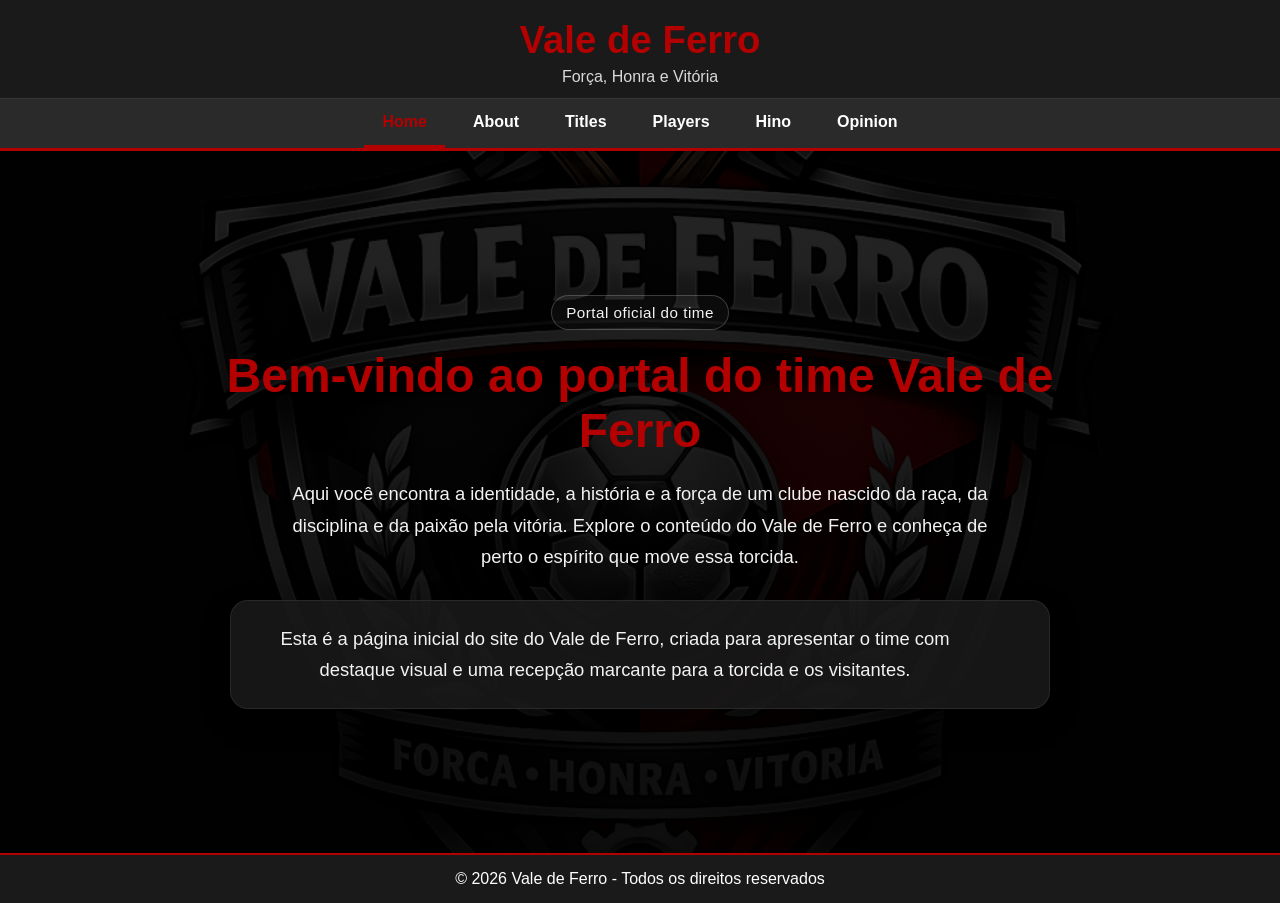
==== index.html @ 8dc1926f "Add files via upload" ====
<!DOCTYPE html>
<html lang="pt-BR">
<head>
  <meta charset="UTF-8">
  <meta name="viewport" content="width=device-width, initial-scale=1.0">
  <title>Portal do Vale de Ferro</title>

  <link rel="stylesheet" href="style.css">
</head>
<body>

  <header>
    <div class="topbar">
      <h1>Vale de Ferro</h1>
      <p>Força, Honra e Vitória</p>
    </div>

    <nav>
      <ul class="menu">
        <li><a class="active" href="index.html">Home</a></li>
        <li><a href="about.html">About</a></li>
        <li><a href="titles.html">Titles</a></li>
        <li><a href="players.html">Players</a></li>
        <li><a href="hino.html">Hino</a></li>
        <li><a href="opinion.html">Opinion</a></li>
      </ul>
    </nav>
  </header>

  <section class="hero hero-home">
    <span class="badge">Portal oficial do time</span>
    <h2>Bem-vindo ao portal do time Vale de Ferro</h2>
    <p>
      Aqui você encontra a identidade, a história e a força de um clube nascido da raça,
      da disciplina e da paixão pela vitória. Explore o conteúdo do Vale de Ferro e conheça
      de perto o espírito que move essa torcida.
    </p>

    <div class="card">
      <p>
        Esta é a página inicial do site do Vale de Ferro, criada para apresentar o time com
        destaque visual e uma recepção marcante para a torcida e os visitantes.
      </p>
    </div>
  </section>

  <footer>
    <p>© 2026 Vale de Ferro - Todos os direitos reservados</p>
  </footer>

</body>
</html>
---- style.css ----
:root {
  --preto: #0a0a0a;
  --vermelho: #b30000;
  --cinza: #1a1a1a;
  --cinza-claro: #2a2a2a;
  --branco: #ffffff;
}

* {
  margin: 0;
  padding: 0;
  box-sizing: border-box;
  font-family: Arial, sans-serif;
}

body {
  background-color: var(--preto);
  color: var(--branco);
}

header {
  background: var(--cinza);
  border-bottom: 3px solid var(--vermelho);
}

.topbar {
  padding: 18px 20px 12px;
  text-align: center;
}

.topbar h1 {
  color: var(--vermelho);
  font-size: 2.4rem;
  margin-bottom: 6px;
}

.topbar p {
  color: #d9d9d9;
}

nav {
  background: var(--cinza-claro);
  border-top: 1px solid rgba(255, 255, 255, 0.06);
}

.menu {
  list-style: none;
  display: flex;
  justify-content: center;
  align-items: center;
  gap: 10px;
  padding: 0 14px;
  flex-wrap: wrap;
}

.menu a {
  display: block;
  padding: 14px 18px;
  text-decoration: none;
  color: var(--branco);
  font-weight: 700;
  transition: 0.25s ease;
  border-bottom: 3px solid transparent;
}

.menu a:hover,
.menu a.active {
  color: var(--vermelho);
  border-bottom-color: var(--vermelho);
}

.hero {
  min-height: 78vh;
  display: flex;
  flex-direction: column;
  justify-content: center;
  align-items: center;
  text-align: center;
  padding: 40px 20px;
  background:
    linear-gradient(rgba(0,0,0,0.72), rgba(0,0,0,0.86)),
    url('a_digital_illustration_of_the_emblem_of_vale_de_fe.png') center center / cover no-repeat fixed;
}

.hero h2 {
  font-size: 3rem;
  margin-bottom: 20px;
  color: var(--vermelho);
  max-width: 900px;
}

.hero p {
  max-width: 720px;
  font-size: 1.15rem;
  line-height: 1.7;
  color: #f2f2f2;
}

.hero .badge {
  margin-bottom: 18px;
  display: inline-block;
  padding: 8px 14px;
  border: 1px solid rgba(255,255,255,0.2);
  border-radius: 999px;
  color: #f3f3f3;
  background: rgba(255,255,255,0.04);
  letter-spacing: 0.5px;
  font-size: 0.95rem;
}

.hero .card,
.title-card,
.player-card,
.hino-container,
.opinion-container {
  background: rgba(26, 26, 26, 0.85);
  border: 1px solid rgba(255,255,255,0.08);
  border-radius: 18px;
  box-shadow: 0 12px 30px rgba(0,0,0,0.28);
}

.hero .card {
  margin-top: 28px;
  max-width: 820px;
  width: 100%;
  padding: 22px 24px;
}

footer {
  background: var(--cinza);
  text-align: center;
  padding: 15px;
  border-top: 2px solid var(--vermelho);
}

.titles-grid,
.players-grid {
  display: grid;
  gap: 20px;
  margin-top: 24px;
  width: 100%;
}

.titles-grid {
  grid-template-columns: repeat(2, minmax(0, 1fr));
  max-width: 1050px;
}

.players-grid {
  grid-template-columns: repeat(2, minmax(0, 1fr));
  max-width: 1000px;
}

.title-card,
.player-card,
.hino-container,
.opinion-container {
  padding: 22px 24px;
}

.title-card h3,
.player-card h3,
.hino-container h3,
.opinion-container h3 {
  color: var(--vermelho);
  margin-bottom: 14px;
}

.title-card ul {
  list-style: none;
  display: grid;
  gap: 10px;
}

.title-card li {
  color: #f2f2f2;
  line-height: 1.6;
  padding: 10px 12px;
  background: rgba(255,255,255,0.03);
  border-left: 4px solid var(--vermelho);
  border-radius: 10px;
}

.title-card .year {
  color: #ffffff;
  font-weight: 700;
}

.highlight {
  grid-column: 1 / -1;
  text-align: center;
}

.highlight p {
  max-width: 900px;
  margin: 0 auto;
}

.player-card h3 {
  margin-bottom: 8px;
}

.player-card p,
.opinion-container p {
  color: #ddd;
  line-height: 1.8;
}

.lineup-title {
  margin-top: 30px;
  font-size: 1.5rem;
  color: var(--vermelho);
}

.hino-container {
  margin-top: 25px;
  max-width: 800px;
  width: 100%;
  text-align: center;
}

.hino-letra {
  white-space: pre-line;
  line-height: 1.8;
  color: #f2f2f2;
  font-size: 1.05rem;
}

.opinion-container {
  margin-top: 25px;
  max-width: 850px;
  width: 100%;
}

@media (max-width: 768px) {
  .titles-grid,
  .players-grid {
    grid-template-columns: 1fr;
  }

  .hero h2 {
    font-size: 2.2rem;
  }
}/* ===== BACKGROUND COM ESCUDO ===== */

.hero-home {
  background: 
    linear-gradient(rgba(0,0,0,0.85), rgba(0,0,0,0.95)),
    url("Emblema do Vale de Ferro.png"); /* coloque o nome da imagem aqui */

  background-size: cover;
  background-position: center;
  background-repeat: no-repeat;
}
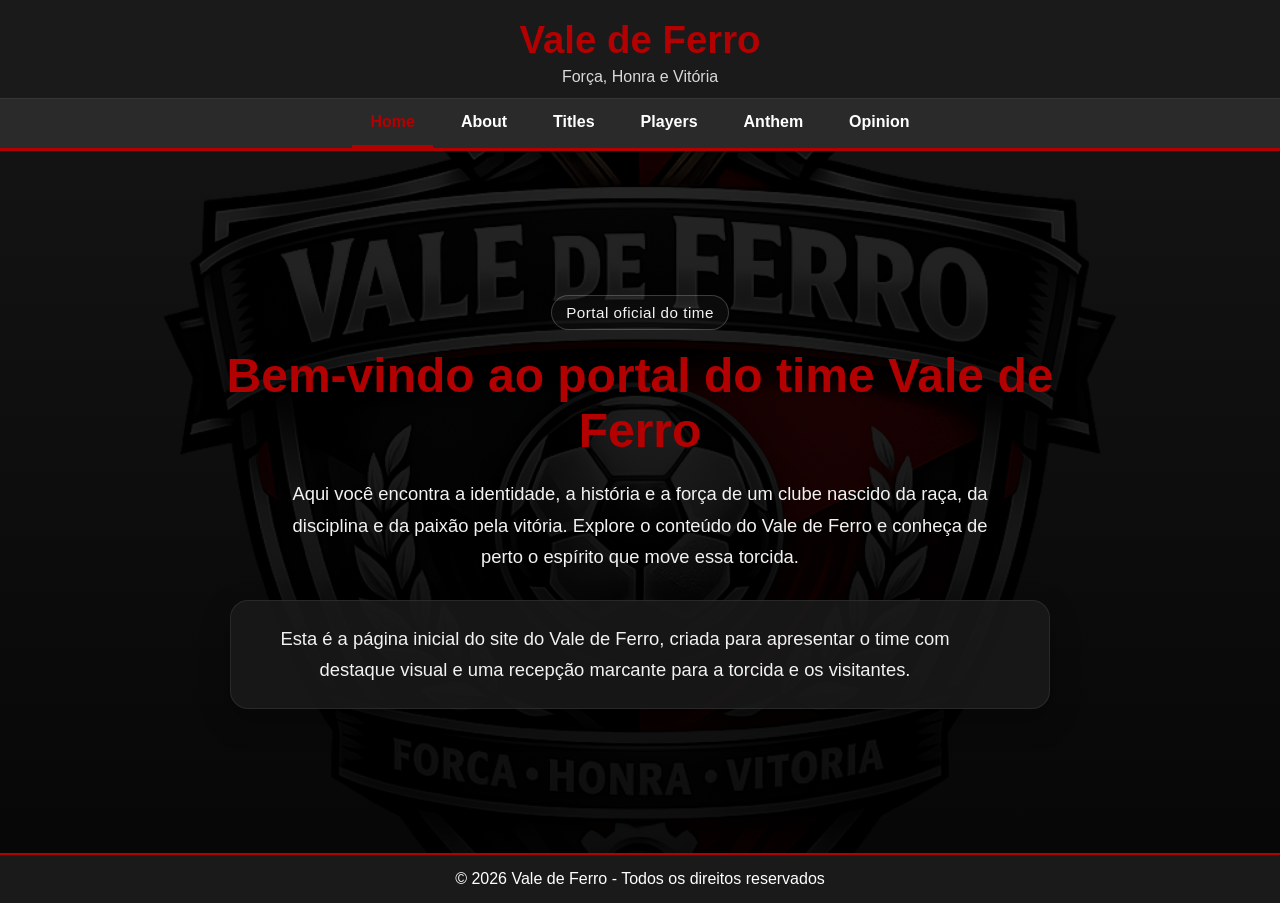
==== commit d9244d7c: "Update index.html" ====
--- a/index.html
+++ b/index.html
@@ -21,7 +21,7 @@
         <li><a href="about.html">About</a></li>
         <li><a href="titles.html">Titles</a></li>
         <li><a href="players.html">Players</a></li>
-        <li><a href="hino.html">Hino</a></li>
+        <li><a href="hino.html">Anthem</a></li>
         <li><a href="opinion.html">Opinion</a></li>
       </ul>
     </nav>
@@ -49,4 +49,4 @@
   </footer>
 
 </body>
-</html>+</html>
--- a/style.css
+++ b/style.css
@@ -14,7 +14,7 @@
 }
 
 body {
-  background-color: var(--preto);
+  background-color: #808080;
   color: var(--branco);
 }
 
@@ -251,4 +251,4 @@
   background-size: cover;
   background-position: center;
   background-repeat: no-repeat;
-}+}
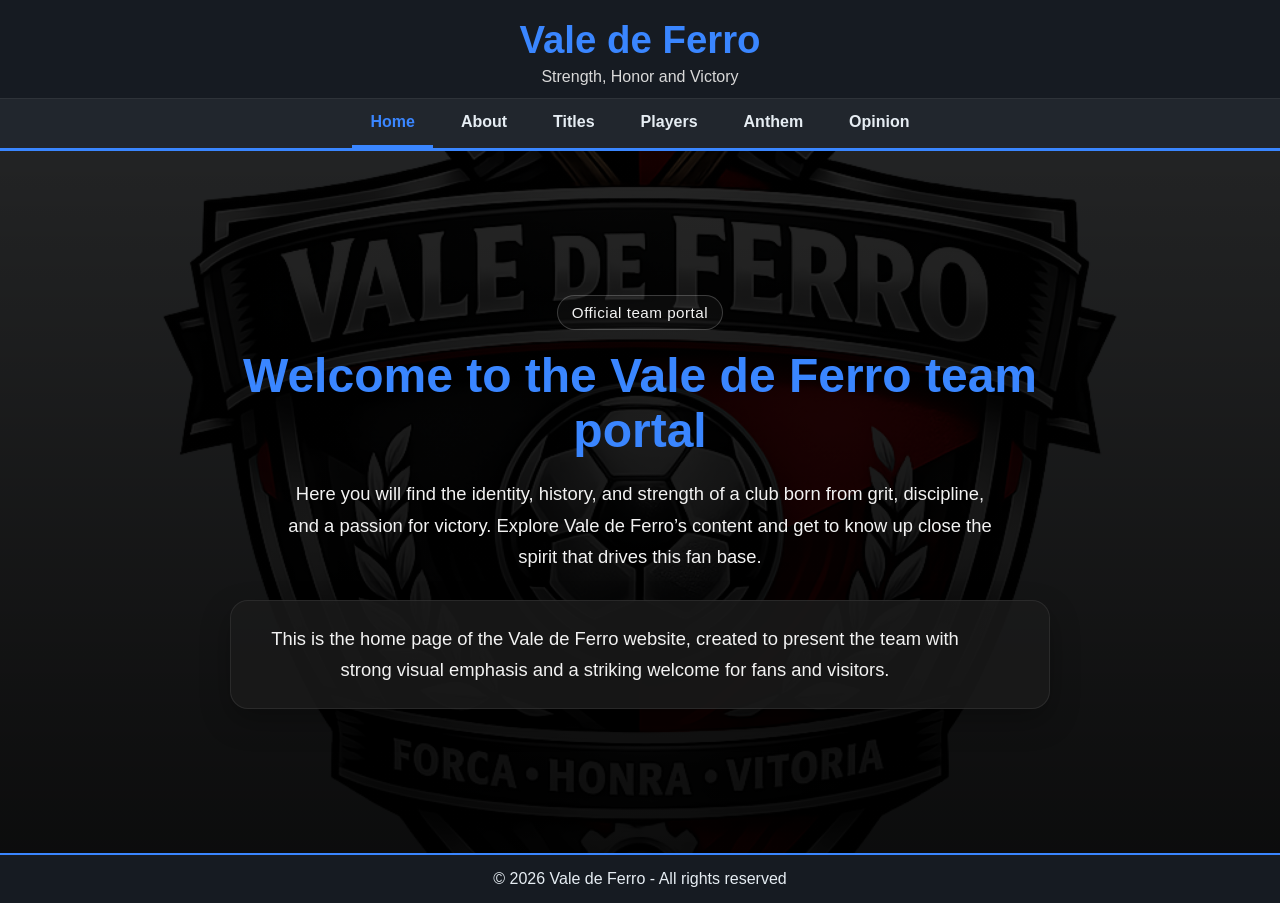
==== commit 6bd3272f: "Update index.html" ====
--- a/index.html
+++ b/index.html
@@ -1,9 +1,9 @@
 <!DOCTYPE html>
-<html lang="pt-BR">
+<html lang="en">
 <head>
   <meta charset="UTF-8">
   <meta name="viewport" content="width=device-width, initial-scale=1.0">
-  <title>Portal do Vale de Ferro</title>
+  <title>Vale de Ferro Portal</title>
 
   <link rel="stylesheet" href="style.css">
 </head>
@@ -12,7 +12,7 @@
   <header>
     <div class="topbar">
       <h1>Vale de Ferro</h1>
-      <p>Força, Honra e Vitória</p>
+      <p>Strength, Honor and Victory</p>
     </div>
 
     <nav>
@@ -28,24 +28,24 @@
   </header>
 
   <section class="hero hero-home">
-    <span class="badge">Portal oficial do time</span>
-    <h2>Bem-vindo ao portal do time Vale de Ferro</h2>
+    <span class="badge">Official team portal</span>
+    <h2>Welcome to the Vale de Ferro team portal</h2>
     <p>
-      Aqui você encontra a identidade, a história e a força de um clube nascido da raça,
-      da disciplina e da paixão pela vitória. Explore o conteúdo do Vale de Ferro e conheça
-      de perto o espírito que move essa torcida.
+      Here you will find the identity, history, and strength of a club born from grit,
+      discipline, and a passion for victory. Explore Vale de Ferro’s content and get to
+      know up close the spirit that drives this fan base.
     </p>
 
     <div class="card">
       <p>
-        Esta é a página inicial do site do Vale de Ferro, criada para apresentar o time com
-        destaque visual e uma recepção marcante para a torcida e os visitantes.
+        This is the home page of the Vale de Ferro website, created to present the team with
+        strong visual emphasis and a striking welcome for fans and visitors.
       </p>
     </div>
   </section>
 
   <footer>
-    <p>© 2026 Vale de Ferro - Todos os direitos reservados</p>
+    <p>© 2026 Vale de Ferro - All rights reserved</p>
   </footer>
 
 </body>
--- a/style.css
+++ b/style.css
@@ -1,9 +1,9 @@
 :root {
-  --preto: #0a0a0a;
-  --vermelho: #b30000;
-  --cinza: #1a1a1a;
-  --cinza-claro: #2a2a2a;
-  --branco: #ffffff;
+  --preto: #0b0f14;
+  --vermelho: #3a86ff; /* virou cor principal */
+  --cinza: #161b22;
+  --cinza-claro: #21262d;
+  --branco: #e6edf3;
 }
 
 * {
@@ -14,7 +14,7 @@
 }
 
 body {
-  background-color: #808080;
+  background-color: var(--branco);
   color: var(--branco);
 }
 
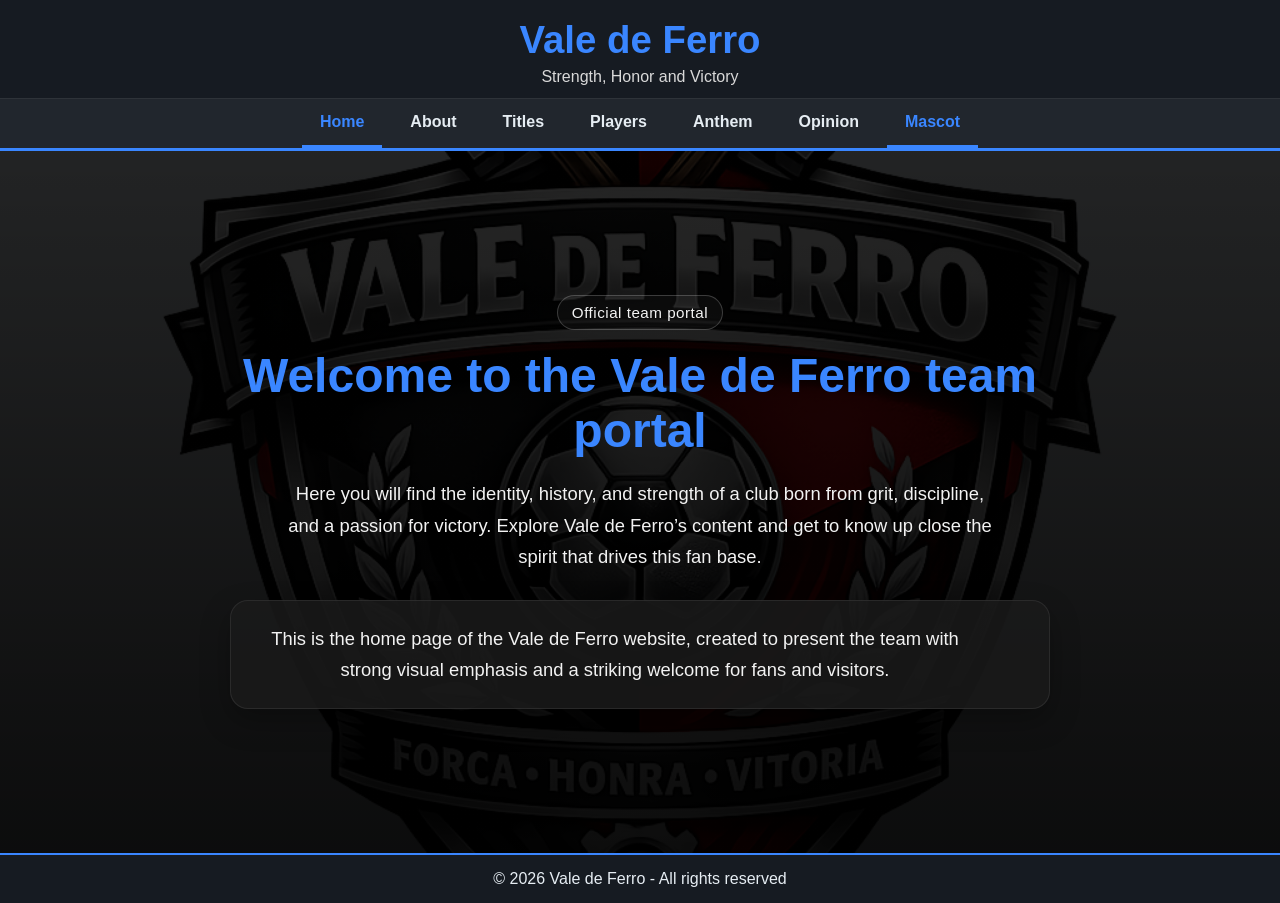
==== commit f9e6294e: "Update index.html" ====
--- a/index.html
+++ b/index.html
@@ -4,8 +4,8 @@
   <meta charset="UTF-8">
   <meta name="viewport" content="width=device-width, initial-scale=1.0">
   <title>Vale de Ferro Portal</title>
-
   <link rel="stylesheet" href="style.css">
+  <link rel="shortcut icon" href="Emblema do Vale de Ferro.png" type="image/x-icon">
 </head>
 <body>
 
@@ -23,6 +23,7 @@
         <li><a href="players.html">Players</a></li>
         <li><a href="hino.html">Anthem</a></li>
         <li><a href="opinion.html">Opinion</a></li>
+        <li><a class="active" href="mascote.html">Mascot</a></li>
       </ul>
     </nav>
   </header>
--- a/style.css
+++ b/style.css
@@ -1,6 +1,6 @@
 :root {
   --preto: #0b0f14;
-  --vermelho: #3a86ff; /* virou cor principal */
+  --vermelho: #3a86ff;
   --cinza: #161b22;
   --cinza-claro: #21262d;
   --branco: #e6edf3;
@@ -78,8 +78,14 @@
   text-align: center;
   padding: 40px 20px;
   background:
-    linear-gradient(rgba(0,0,0,0.72), rgba(0,0,0,0.86)),
-    url('a_digital_illustration_of_the_emblem_of_vale_de_fe.png') center center / cover no-repeat fixed;
+    linear-gradient(rgba(0, 0, 0, 0.72), rgba(0, 0, 0, 0.86)),
+    url("a_digital_illustration_of_the_emblem_of_vale_de_fe.png") center / cover no-repeat fixed;
+}
+
+.hero-home {
+  background:
+    linear-gradient(rgba(0, 0, 0, 0.85), rgba(0, 0, 0, 0.95)),
+    url("Emblema do Vale de Ferro.png") center / cover no-repeat;
 }
 
 .hero h2 {
@@ -96,16 +102,29 @@
   color: #f2f2f2;
 }
 
-.hero .badge {
+.badge {
   margin-bottom: 18px;
   display: inline-block;
   padding: 8px 14px;
-  border: 1px solid rgba(255,255,255,0.2);
+  border: 1px solid rgba(255, 255, 255, 0.2);
   border-radius: 999px;
   color: #f3f3f3;
-  background: rgba(255,255,255,0.04);
+  background: rgba(255, 255, 255, 0.04);
   letter-spacing: 0.5px;
   font-size: 0.95rem;
+}
+
+.hero .card,
+.title-card,
+.player-card,
+.hino-container,
+.opinion-container,
+.audio-player,
+.mascot-info {
+  background: rgba(26, 26, 26, 0.85);
+  border: 1px solid rgba(255, 255, 255, 0.08);
+  border-radius: 18px;
+  box-shadow: 0 12px 30px rgba(0, 0, 0, 0.28);
 }
 
 .hero .card,
@@ -113,57 +132,34 @@
 .player-card,
 .hino-container,
 .opinion-container {
-  background: rgba(26, 26, 26, 0.85);
-  border: 1px solid rgba(255,255,255,0.08);
-  border-radius: 18px;
-  box-shadow: 0 12px 30px rgba(0,0,0,0.28);
+  padding: 22px 24px;
 }
 
 .hero .card {
   margin-top: 28px;
   max-width: 820px;
   width: 100%;
-  padding: 22px 24px;
-}
-
-footer {
-  background: var(--cinza);
-  text-align: center;
-  padding: 15px;
-  border-top: 2px solid var(--vermelho);
-}
-
-.titles-grid,
-.players-grid {
-  display: grid;
-  gap: 20px;
-  margin-top: 24px;
-  width: 100%;
-}
-
-.titles-grid {
-  grid-template-columns: repeat(2, minmax(0, 1fr));
-  max-width: 1050px;
-}
-
-.players-grid {
-  grid-template-columns: repeat(2, minmax(0, 1fr));
-  max-width: 1000px;
-}
-
-.title-card,
-.player-card,
-.hino-container,
-.opinion-container {
-  padding: 22px 24px;
 }
 
 .title-card h3,
 .player-card h3,
 .hino-container h3,
-.opinion-container h3 {
+.opinion-container h3,
+.audio-player h3,
+.mascot-info h3,
+.uniform-card h4 {
   color: var(--vermelho);
+}
+
+.title-card h3,
+.hino-container h3,
+.opinion-container h3,
+.mascot-info h3 {
   margin-bottom: 14px;
+}
+
+.player-card h3 {
+  margin-bottom: 8px;
 }
 
 .title-card ul {
@@ -176,14 +172,34 @@
   color: #f2f2f2;
   line-height: 1.6;
   padding: 10px 12px;
-  background: rgba(255,255,255,0.03);
+  background: rgba(255, 255, 255, 0.03);
   border-left: 4px solid var(--vermelho);
   border-radius: 10px;
 }
 
 .title-card .year {
-  color: #ffffff;
+  color: #fff;
   font-weight: 700;
+}
+
+.title-card,
+.player-card,
+.hino-container,
+.opinion-container,
+.audio-player,
+.mascot-info,
+.uniform-card p,
+.mascot-quotes li,
+.player-card p,
+.opinion-container p {
+  color: #ddd;
+}
+
+.player-card p,
+.opinion-container p,
+.uniform-card p,
+.mascot-info p {
+  line-height: 1.8;
 }
 
 .highlight {
@@ -196,20 +212,52 @@
   margin: 0 auto;
 }
 
-.player-card h3 {
-  margin-bottom: 8px;
-}
-
-.player-card p,
-.opinion-container p {
-  color: #ddd;
-  line-height: 1.8;
+.titles-grid,
+.players-grid,
+.uniforms-grid {
+  display: grid;
+  gap: 20px;
+  margin-top: 24px;
+  width: 100%;
+}
+
+.titles-grid {
+  grid-template-columns: repeat(2, minmax(0, 1fr));
+  max-width: 1050px;
+}
+
+.players-grid {
+  grid-template-columns: repeat(2, minmax(0, 1fr));
+  max-width: 1000px;
+}
+
+.uniforms-grid {
+  grid-template-columns: repeat(2, minmax(0, 1fr));
+  gap: 24px;
 }
 
 .lineup-title {
   margin-top: 30px;
   font-size: 1.5rem;
   color: var(--vermelho);
+}
+
+.player-card {
+  text-align: center;
+}
+
+.player-img {
+  width: 100%;
+  max-width: 180px;
+  height: auto;
+  border-radius: 12px;
+  margin-bottom: 12px;
+  border: 2px solid var(--vermelho);
+  transition: 0.3s ease;
+}
+
+.player-card:hover .player-img {
+  transform: scale(1.05);
 }
 
 .hino-container {
@@ -232,23 +280,163 @@
   width: 100%;
 }
 
+.audio-player {
+  margin-top: 25px;
+  max-width: 500px;
+  width: 100%;
+  padding: 18px 20px;
+  text-align: center;
+}
+
+.audio-player p {
+  font-size: 0.9rem;
+  color: #ccc;
+  margin-bottom: 10px;
+}
+
+.audio-player audio {
+  width: 100%;
+  outline: none;
+  filter: contrast(1.2) brightness(1.1);
+}
+
+.uniforms-section {
+  margin-top: 30px;
+}
+
+.uniforms-intro {
+  max-width: 900px;
+  margin: 0 auto 25px;
+  text-align: center;
+  color: #ddd;
+  line-height: 1.8;
+}
+
+.uniform-card {
+  background: rgba(255, 255, 255, 0.03);
+  border: 1px solid rgba(255, 255, 255, 0.08);
+  border-radius: 16px;
+  overflow: hidden;
+  box-shadow: 0 10px 24px rgba(0, 0, 0, 0.22);
+  text-align: left;
+}
+
+.uniform-card img {
+  width: 100%;
+  display: block;
+  height: auto;
+}
+
+.uniform-card h4 {
+  font-size: 1.2rem;
+  padding: 18px 18px 10px;
+}
+
+.uniform-card p {
+  padding: 0 18px 20px;
+}
+
+.uniform-card:last-child {
+  grid-column: 1 / -1;
+  max-width: 700px;
+  margin: 0 auto;
+}
+
+.mascot-container {
+  margin-top: 25px;
+  max-width: 1000px;
+  width: 100%;
+  display: grid;
+  grid-template-columns: 1fr 1fr;
+  gap: 25px;
+  align-items: center;
+}
+
+.mascot-image img,
+.mascot-wrapper img {
+  width: 100%;
+  display: block;
+  border-radius: 18px;
+  box-shadow: 0 12px 30px rgba(0, 0, 0, 0.4);
+}
+
+.mascot-info {
+  padding: 25px;
+}
+
+.mascot-info p {
+  margin-bottom: 15px;
+  color: #f2f2f2;
+}
+
+.mascot-quotes {
+  margin-top: 20px;
+}
+
+.mascot-quotes li {
+  margin-bottom: 10px;
+}
+
+.mascot-wrapper {
+  position: relative;
+  display: inline-block;
+  width: 100%;
+  max-width: 420px;
+  animation: mascotFloat 3s ease-in-out infinite;
+  transition: transform 0.15s ease;
+  transform-style: preserve-3d;
+}
+
+.mascot-wrapper img {
+  position: relative;
+  z-index: 2;
+}
+
+.mascot-glow {
+  position: absolute;
+  inset: 0;
+  border-radius: 18px;
+  background: radial-gradient(circle, rgba(179, 0, 0, 0.25) 0%, rgba(179, 0, 0, 0.08) 40%, transparent 75%);
+  filter: blur(18px);
+  transform: scale(1.05);
+  z-index: 1;
+  animation: glowPulse 2.5s ease-in-out infinite;
+  pointer-events: none;
+}
+
+footer {
+  background: var(--cinza);
+  text-align: center;
+  padding: 15px;
+  border-top: 2px solid var(--vermelho);
+}
+
+@keyframes mascotFloat {
+  0% { transform: translateY(0); }
+  50% { transform: translateY(-10px); }
+  100% { transform: translateY(0); }
+}
+
+@keyframes glowPulse {
+  0% { opacity: 0.55; }
+  50% { opacity: 1; }
+  100% { opacity: 0.55; }
+}
+
 @media (max-width: 768px) {
   .titles-grid,
-  .players-grid {
+  .players-grid,
+  .uniforms-grid,
+  .mascot-container {
     grid-template-columns: 1fr;
+  }
+
+  .uniform-card:last-child {
+    grid-column: auto;
+    max-width: 100%;
   }
 
   .hero h2 {
     font-size: 2.2rem;
   }
-}/* ===== BACKGROUND COM ESCUDO ===== */
-
-.hero-home {
-  background: 
-    linear-gradient(rgba(0,0,0,0.85), rgba(0,0,0,0.95)),
-    url("Emblema do Vale de Ferro.png"); /* coloque o nome da imagem aqui */
-
-  background-size: cover;
-  background-position: center;
-  background-repeat: no-repeat;
-}
+}
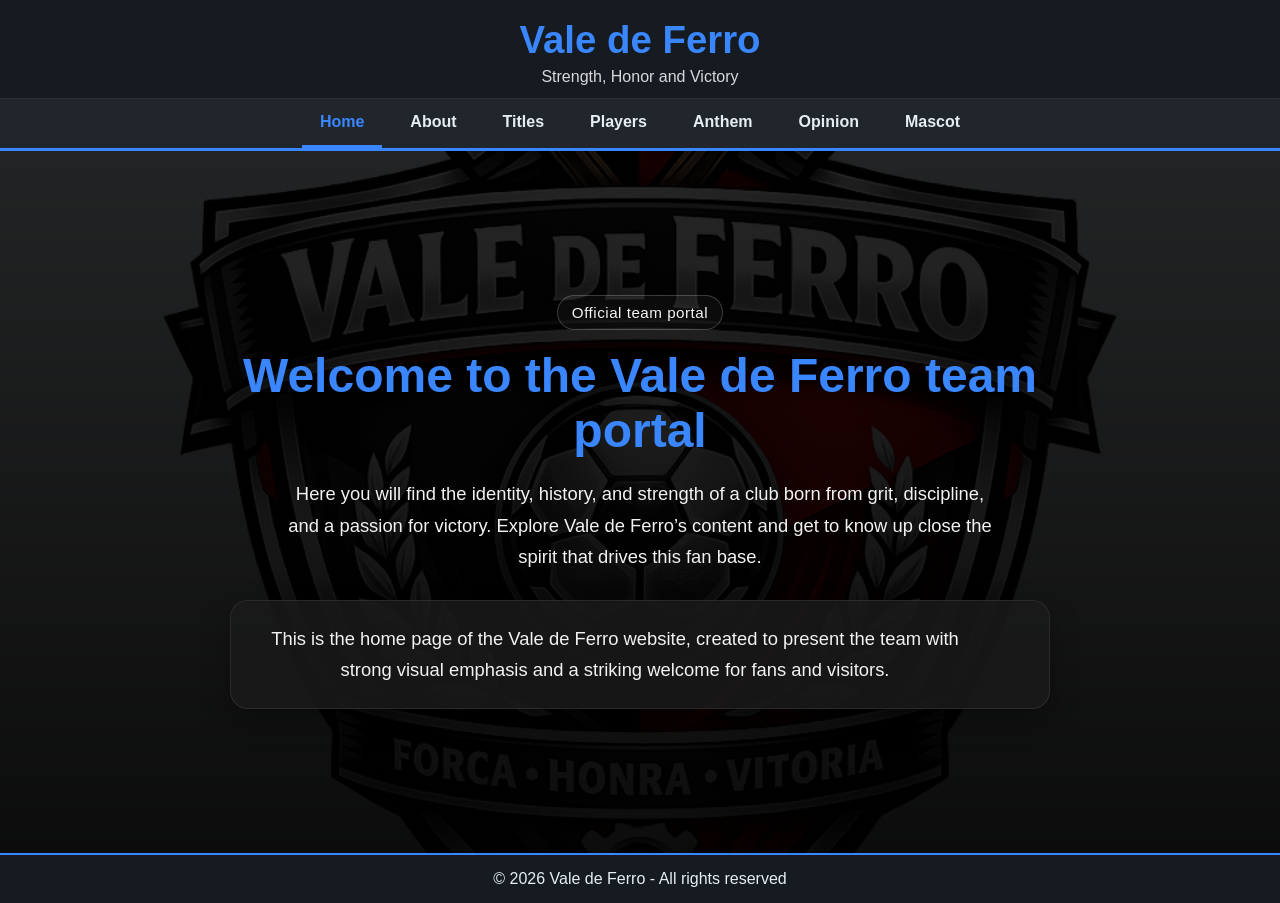
==== commit d2c46265: "Update index.html" ====
--- a/index.html
+++ b/index.html
@@ -23,7 +23,7 @@
         <li><a href="players.html">Players</a></li>
         <li><a href="hino.html">Anthem</a></li>
         <li><a href="opinion.html">Opinion</a></li>
-        <li><a class="active" href="mascote.html">Mascot</a></li>
+        <li><a href="mascote.html">Mascot</a></li>
       </ul>
     </nav>
   </header>
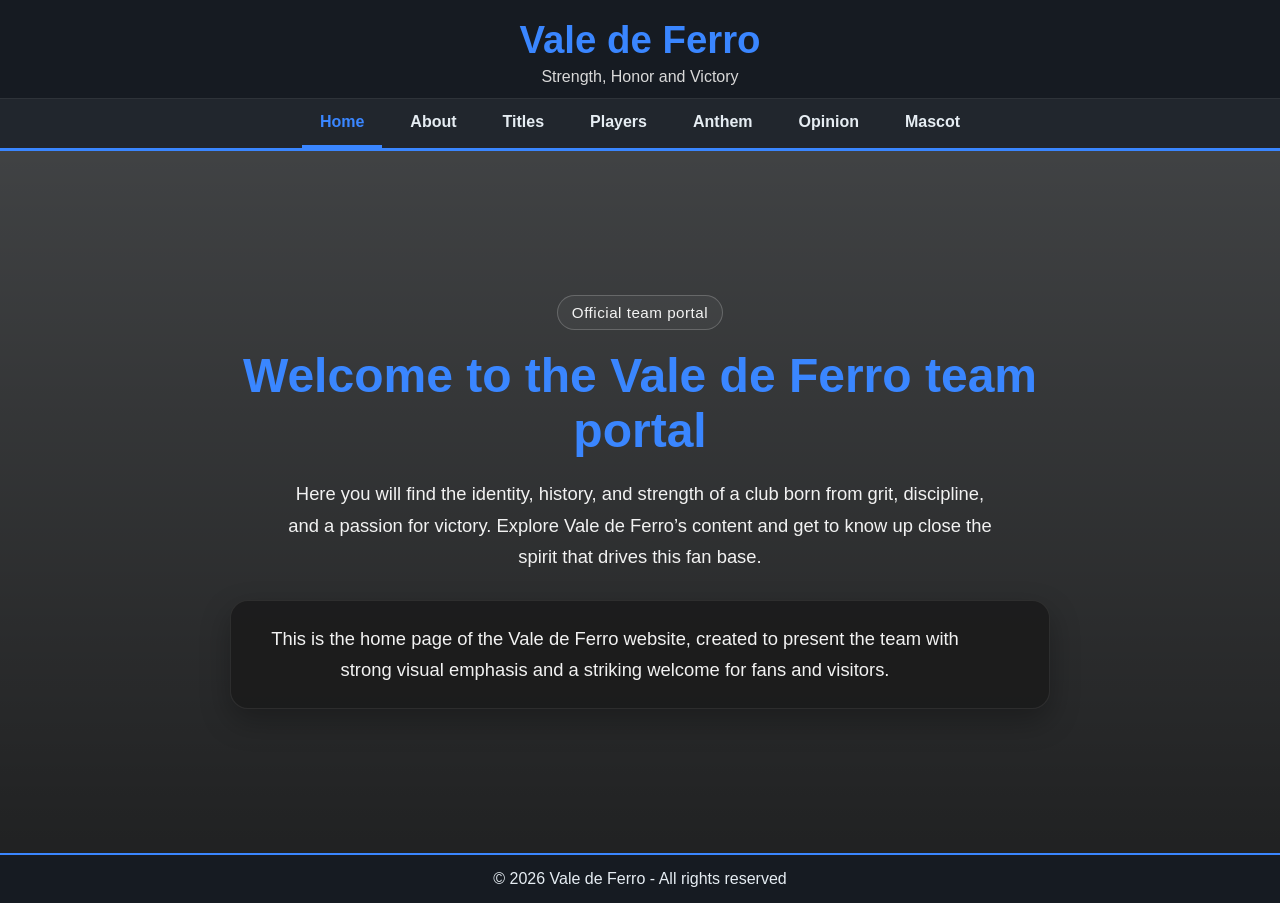
==== commit c7fa9378: "Update index.html" ====
--- a/index.html
+++ b/index.html
@@ -28,22 +28,24 @@
     </nav>
   </header>
 
-  <section class="hero hero-home">
-    <span class="badge">Official team portal</span>
-    <h2>Welcome to the Vale de Ferro team portal</h2>
-    <p>
-      Here you will find the identity, history, and strength of a club born from grit,
-      discipline, and a passion for victory. Explore Vale de Ferro’s content and get to
-      know up close the spirit that drives this fan base.
-    </p>
+  <main class="site-background">
+    <section class="hero">
+      <span class="badge">Official team portal</span>
+      <h2>Welcome to the Vale de Ferro team portal</h2>
+      <p>
+        Here you will find the identity, history, and strength of a club born from grit,
+        discipline, and a passion for victory. Explore Vale de Ferro’s content and get to
+        know up close the spirit that drives this fan base.
+      </p>
 
-    <div class="card">
-      <p>
-        This is the home page of the Vale de Ferro website, created to present the team with
-        strong visual emphasis and a striking welcome for fans and visitors.
-      </p>
-    </div>
-  </section>
+      <div class="card">
+        <p>
+          This is the home page of the Vale de Ferro website, created to present the team with
+          strong visual emphasis and a striking welcome for fans and visitors.
+        </p>
+      </div>
+    </section>
+  </main>
 
   <footer>
     <p>© 2026 Vale de Ferro - All rights reserved</p>
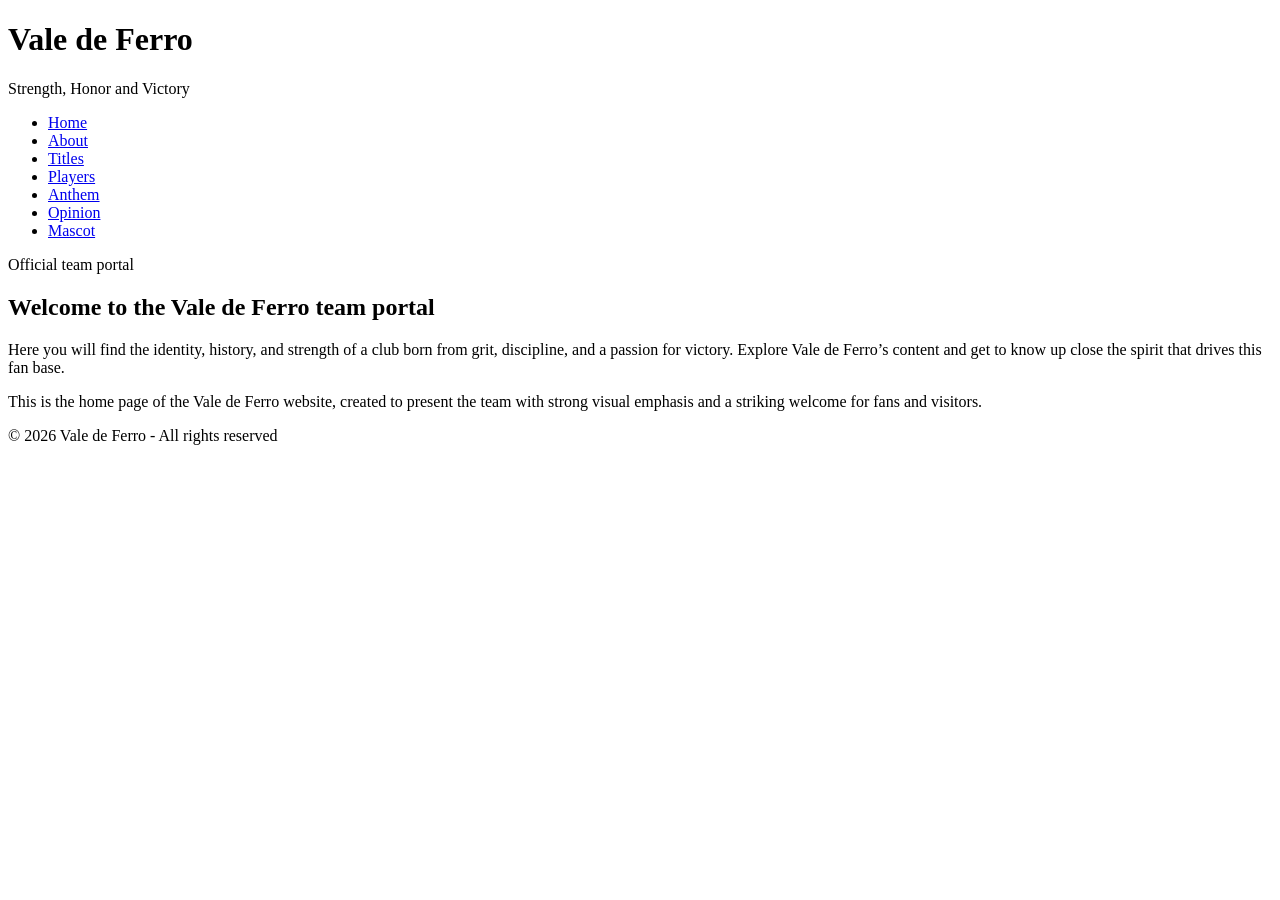
==== commit 15af261e: "Add files via upload" ====
--- a/index.html
+++ b/index.html
@@ -1,55 +1,36 @@
-<!DOCTYPE html>
-<html lang="en">
-<head>
-  <meta charset="UTF-8">
-  <meta name="viewport" content="width=device-width, initial-scale=1.0">
-  <title>Vale de Ferro Portal</title>
-  <link rel="stylesheet" href="style.css">
-  <link rel="shortcut icon" href="Emblema do Vale de Ferro.png" type="image/x-icon">
-</head>
-<body>
-
-  <header>
-    <div class="topbar">
-      <h1>Vale de Ferro</h1>
-      <p>Strength, Honor and Victory</p>
-    </div>
-
-    <nav>
-      <ul class="menu">
-        <li><a class="active" href="index.html">Home</a></li>
-        <li><a href="about.html">About</a></li>
-        <li><a href="titles.html">Titles</a></li>
-        <li><a href="players.html">Players</a></li>
-        <li><a href="hino.html">Anthem</a></li>
-        <li><a href="opinion.html">Opinion</a></li>
-        <li><a href="mascote.html">Mascot</a></li>
-      </ul>
-    </nav>
-  </header>
-
-  <main class="site-background">
-    <section class="hero">
-      <span class="badge">Official team portal</span>
-      <h2>Welcome to the Vale de Ferro team portal</h2>
-      <p>
-        Here you will find the identity, history, and strength of a club born from grit,
-        discipline, and a passion for victory. Explore Vale de Ferro’s content and get to
-        know up close the spirit that drives this fan base.
-      </p>
-
-      <div class="card">
-        <p>
-          This is the home page of the Vale de Ferro website, created to present the team with
-          strong visual emphasis and a striking welcome for fans and visitors.
-        </p>
-      </div>
-    </section>
-  </main>
-
-  <footer>
-    <p>© 2026 Vale de Ferro - All rights reserved</p>
-  </footer>
-
-</body>
-</html>
+<!DOCTYPE html> <html lang="en"> 
+    <head> <meta charset="UTF-8"> 
+    <meta name="viewport" content="width=device-width, initial-scale=1.0"> 
+    <title>Vale de Ferro Portal</title> <link rel="stylesheet" href="style.css"> 
+    <link rel="shortcut icon" href="Emblema do Vale de Ferro.png" type="image/x-icon"> 
+</head> 
+<body> 
+    <header> 
+        <div class="topbar"> 
+            <h1>Vale de Ferro</h1> 
+            <p>Strength, Honor and Victory</p> 
+        </div> 
+            <nav> 
+                <ul class="menu"> 
+                    <li><a class="active" href="index.html">Home</a></li> 
+                    <li><a href="about.html">About</a></li> 
+                    <li><a href="titles.html">Titles</a></li> 
+                    <li><a href="players.html">Players</a></li> 
+                    <li><a href="hino.html">Anthem</a></li> 
+                    <li><a href="opinion.html">Opinion</a></li> 
+                    <li><a href="mascote.html">Mascot</a></li> 
+                </ul> 
+            </nav> 
+        </header> 
+        <main class="site-background">
+            <section class="hero hero-home"> 
+                <span class="badge">Official team portal</span> 
+                <h2>Welcome to the Vale de Ferro team portal</h2>
+                <p> Here you will find the identity, history, and strength of a club born from grit, discipline, and a passion for victory. Explore Vale de Ferro’s content and get to know up close the spirit that drives this fan base. </p> 
+                <div class="card"> 
+                    <p> This is the home page of the Vale de Ferro website, created to present the team with strong visual emphasis and a striking welcome for fans and visitors. </p> 
+                </div> 
+            </section> 
+        </main>
+        <footer> <p>© 2026 Vale de Ferro - All rights reserved</p> </footer> </body> 
+</html>
